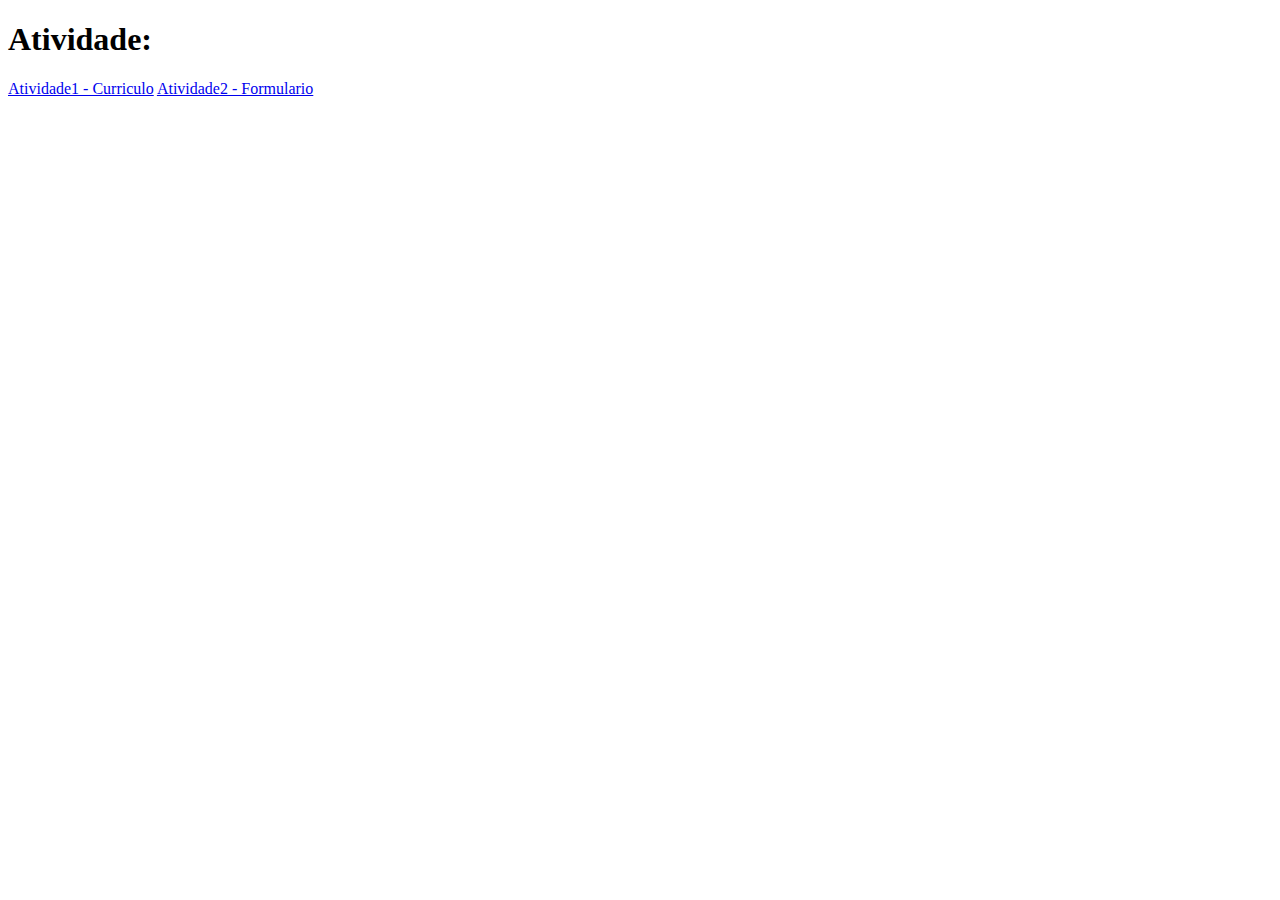
==== index.html @ 80603ebe "Add files via upload" ====
<!DOCTYPE html>
<html lang="en">
<head>
    <meta charset="UTF-8">
    <meta http-equiv="X-UA-Compatible" content="IE=edge">
    <meta name="viewport" content="width=device-width, initial-scale=1.0">
    <title>Sumario</title>
</head>
<body>
    <h1>Atividade:</h1>
    <a href="Atividade1/index.html">Atividade1 - Curriculo</a>
    <a href="Atividade2 - Formulario/index.html">Atividade2 - Formulario</a>
</body>
</html>
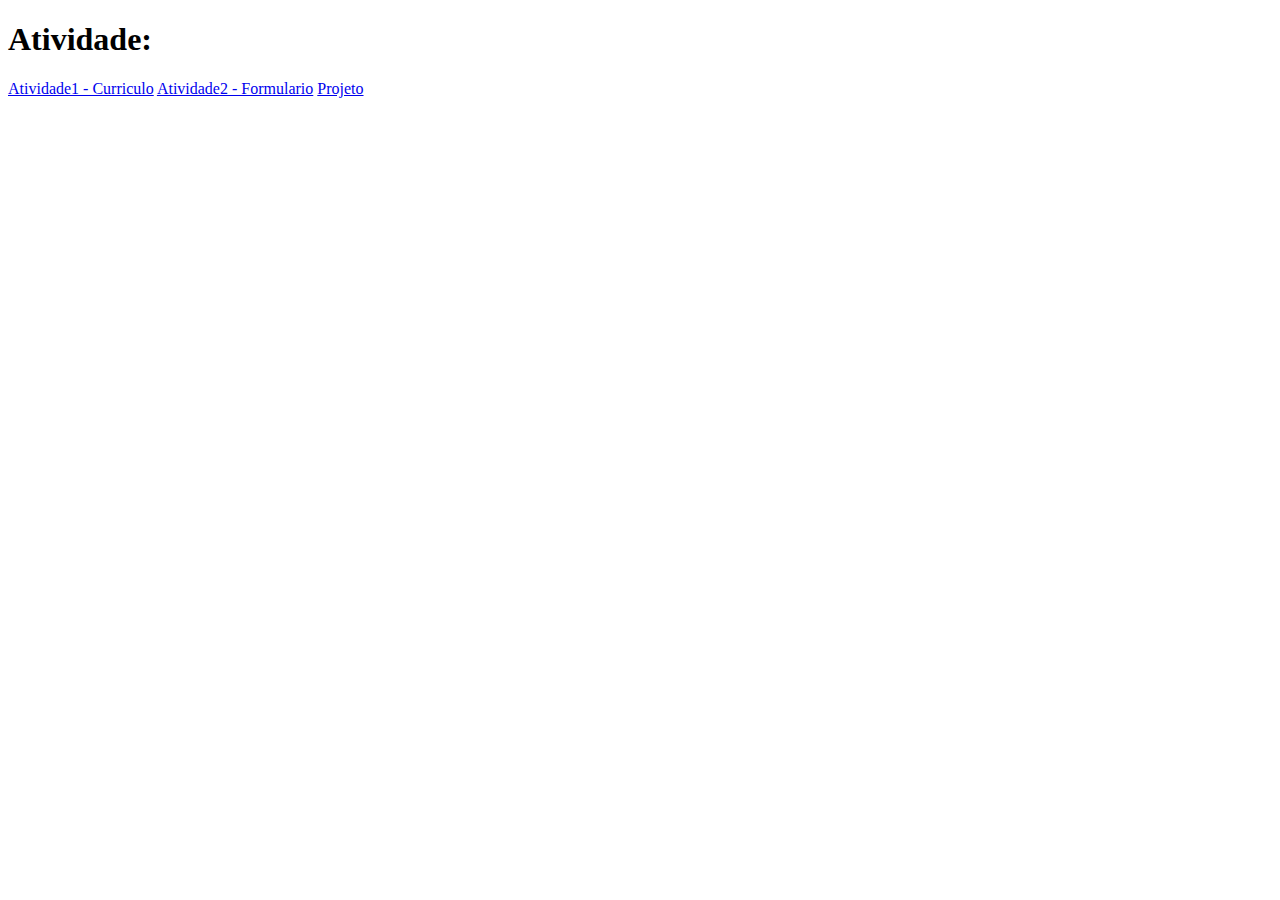
==== commit 4ff17e5b: "Update index.html" ====
--- a/index.html
+++ b/index.html
@@ -10,5 +10,6 @@
     <h1>Atividade:</h1>
     <a href="Atividade1/index.html">Atividade1 - Curriculo</a>
     <a href="Atividade2 - Formulario/index.html">Atividade2 - Formulario</a>
+    <a href="Projeto15/index.html">Projeto</a>
 </body>
-</html>+</html>
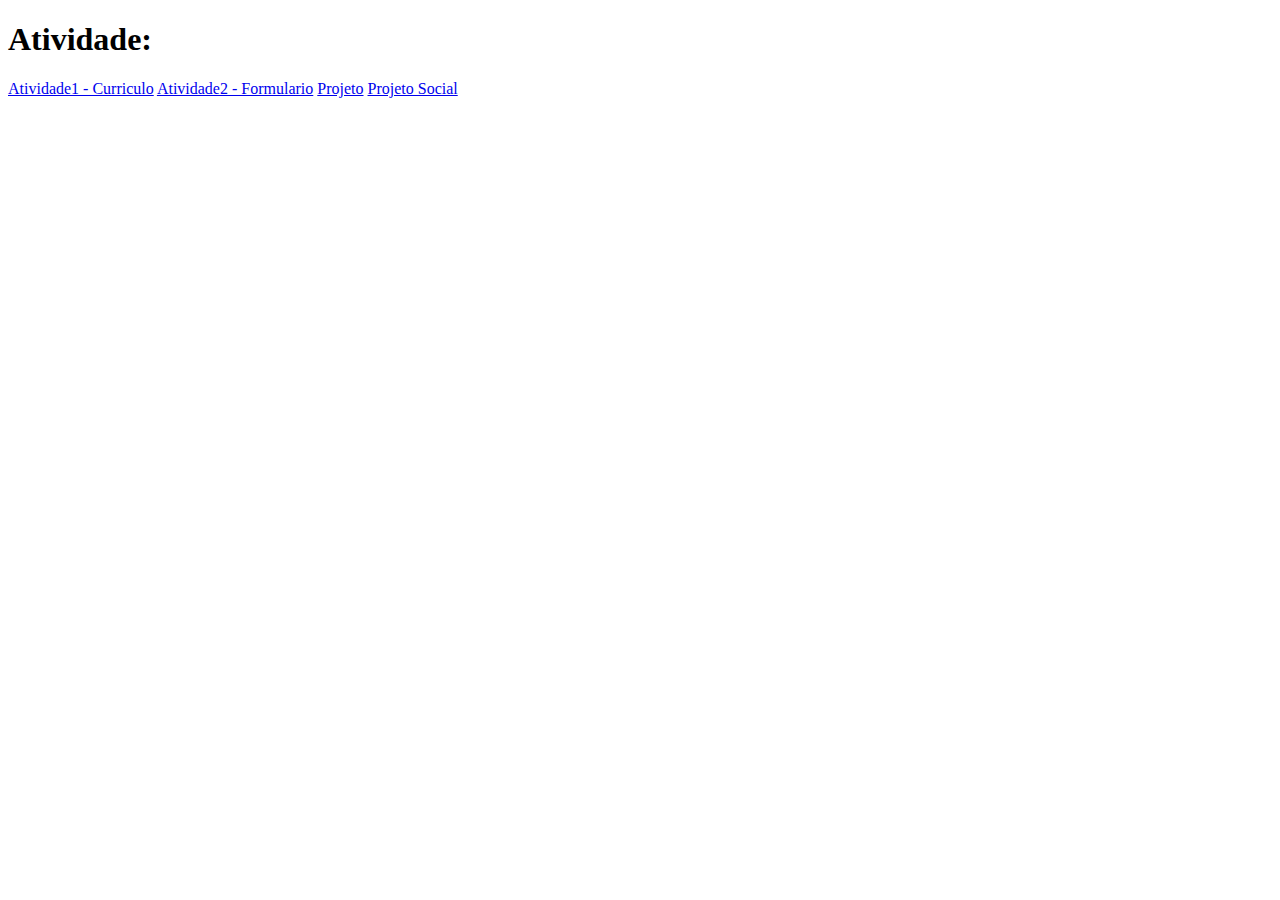
==== commit 6d3704ac: "Update index.html" ====
--- a/index.html
+++ b/index.html
@@ -11,5 +11,6 @@
     <a href="Atividade1/index.html">Atividade1 - Curriculo</a>
     <a href="Atividade2 - Formulario/index.html">Atividade2 - Formulario</a>
     <a href="Projeto15/index.html">Projeto</a>
+    <a href="projeto Social">Projeto Social</a>
 </body>
 </html>
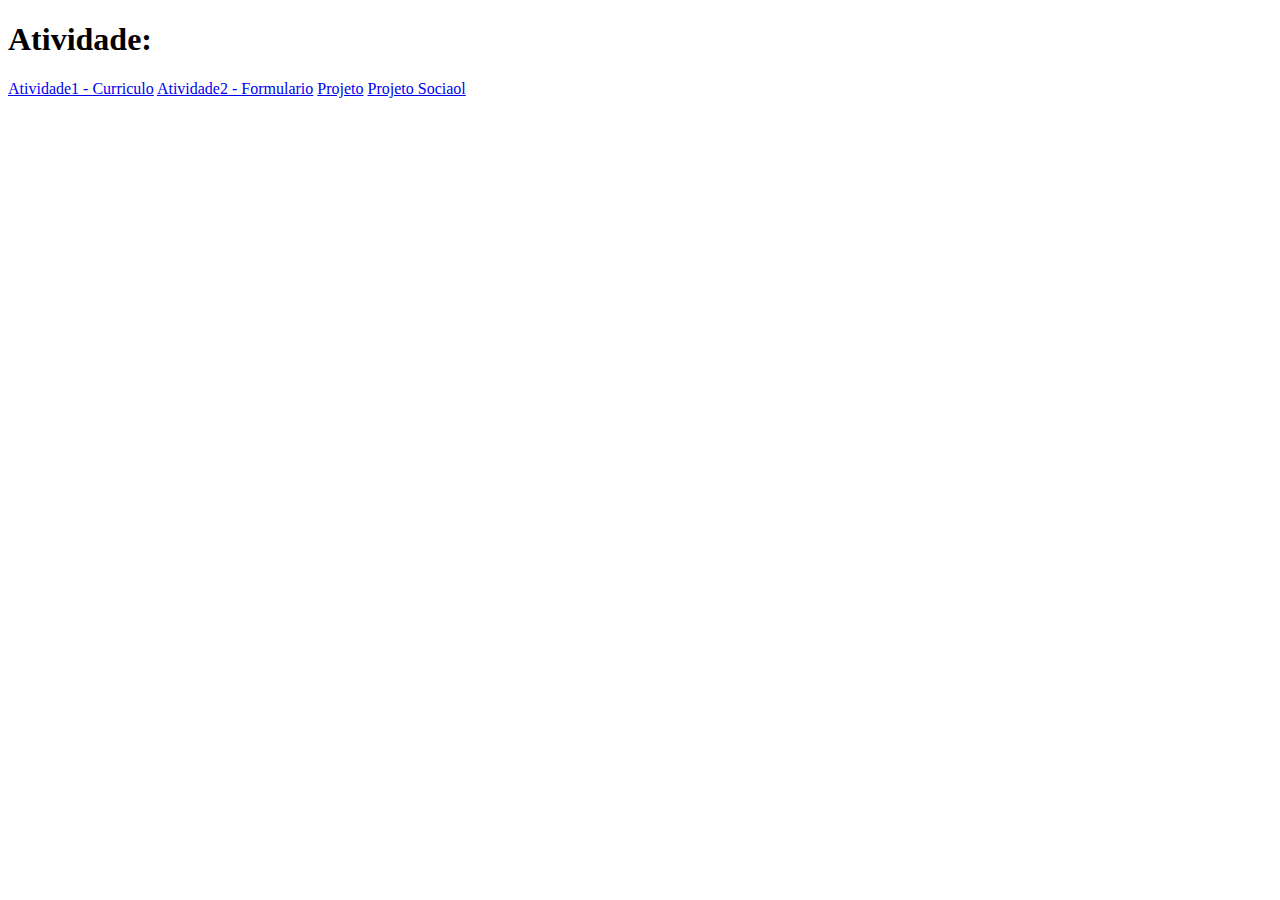
==== commit 4c11bd49: "Update index.html" ====
--- a/index.html
+++ b/index.html
@@ -11,6 +11,6 @@
     <a href="Atividade1/index.html">Atividade1 - Curriculo</a>
     <a href="Atividade2 - Formulario/index.html">Atividade2 - Formulario</a>
     <a href="Projeto15/index.html">Projeto</a>
-    <a href="projeto Social">Projeto Social</a>
+    <a href="https://ruanmenezeslima123.github.io/AlunoRuan/Projeto%20Social/Index.html">Projeto Sociaol</a>
 </body>
 </html>
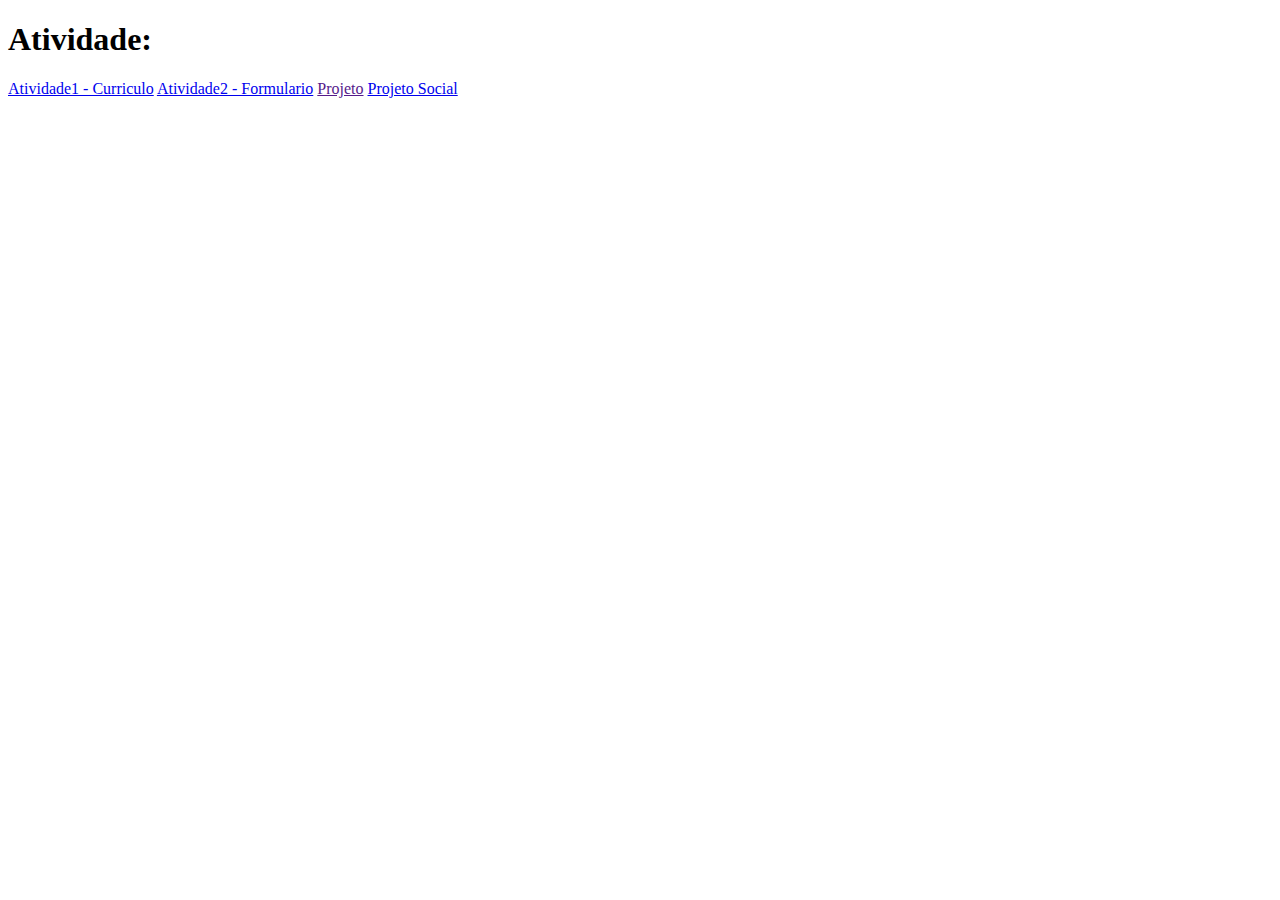
==== commit 8efbdba0: "Update index.html" ====
--- a/index.html
+++ b/index.html
@@ -10,7 +10,7 @@
     <h1>Atividade:</h1>
     <a href="Atividade1/index.html">Atividade1 - Curriculo</a>
     <a href="Atividade2 - Formulario/index.html">Atividade2 - Formulario</a>
-    <a href="Projeto15/index.html">Projeto</a>
-    <a href="https://ruanmenezeslima123.github.io/AlunoRuan/Projeto%20Social/Index.html">Projeto Sociaol</a>
+    <a href="">Projeto</a>
+    <a href="https://ruanmenezeslima123.github.io/AlunoRuan/Projeto%20Social/Index.html">Projeto Social</a>
 </body>
 </html>
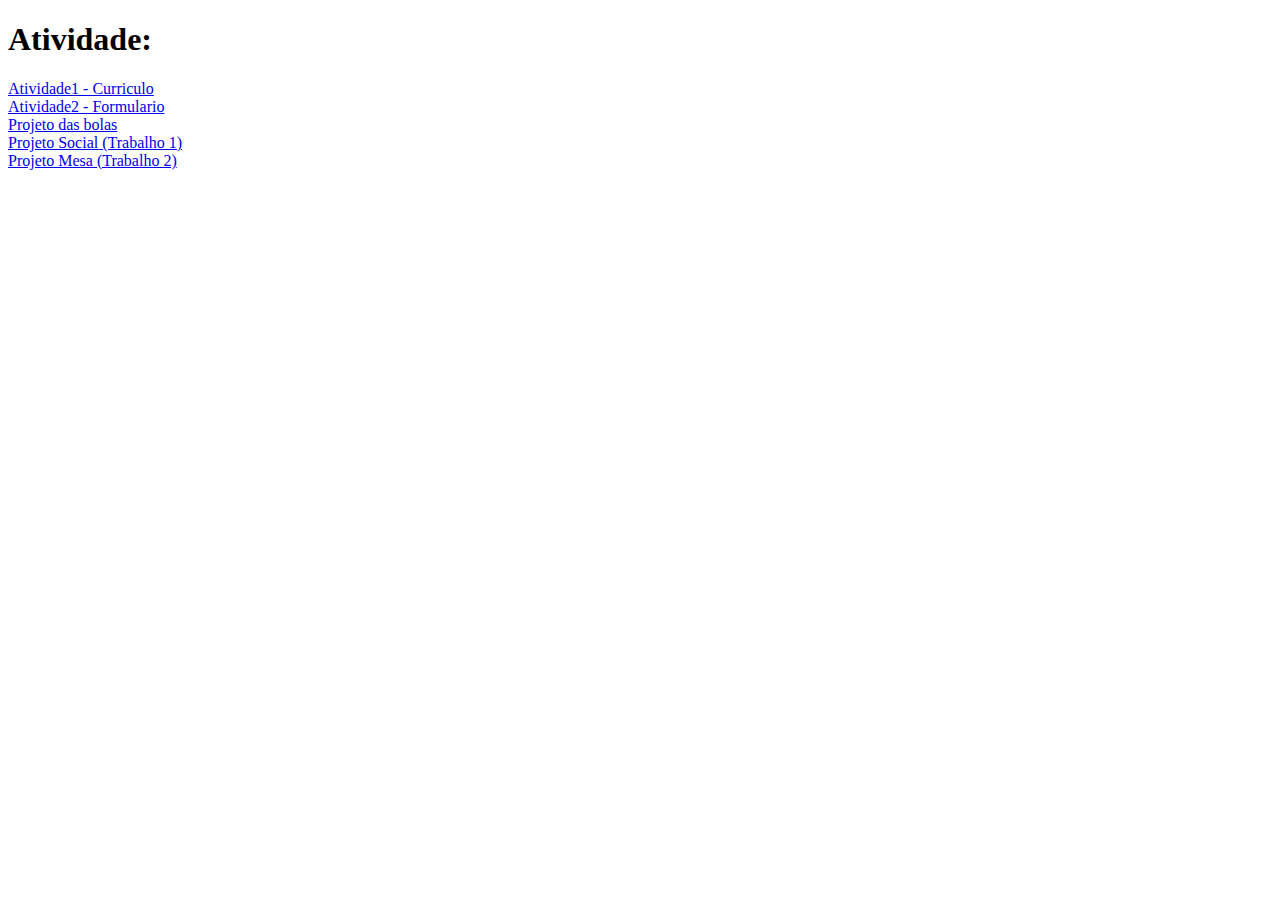
==== commit b0dc6659: "Atualizar o index.html" ====
--- a/index.html
+++ b/index.html
@@ -8,9 +8,12 @@
 </head>
 <body>
     <h1>Atividade:</h1>
-    <a href="Atividade1/index.html">Atividade1 - Curriculo</a>
-    <a href="Atividade2 - Formulario/index.html">Atividade2 - Formulario</a>
-    <a href="">Projeto</a>
-    <a href="https://ruanmenezeslima123.github.io/AlunoRuan/Projeto%20Social/Index.html">Projeto Social</a>
+    <a href="Atividade1/index.html">Atividade1 - Curriculo</a> <br>
+    <a href="https://ruanmenezeslima123.github.io/AlunoRuan/Atividade2/index.html">Atividade2 - Formulario</a> <br>
+    <a href="https://ruanmenezeslima123.github.io/AlunoRuan/projeto15/index.html">Projeto das bolas</a> <br>
+    <a href="https://ruanmenezeslima123.github.io/AlunoRuan/Projeto%20Social/Index.html">Projeto Social (Trabalho 1)</a> <br>
+    <a href="https://ruanmenezeslima123.github.io/AlunoRuan/projeto-Mesa-Estilo/index.html">Projeto Mesa (Trabalho 2)</a> <br>
+    <a href="https://ruanmenezeslima123.github.io/AlunoRuan/projeto-Mesa/index.html>Projeto Mesa (Trabalho 3)</a>
+
 </body>
 </html>
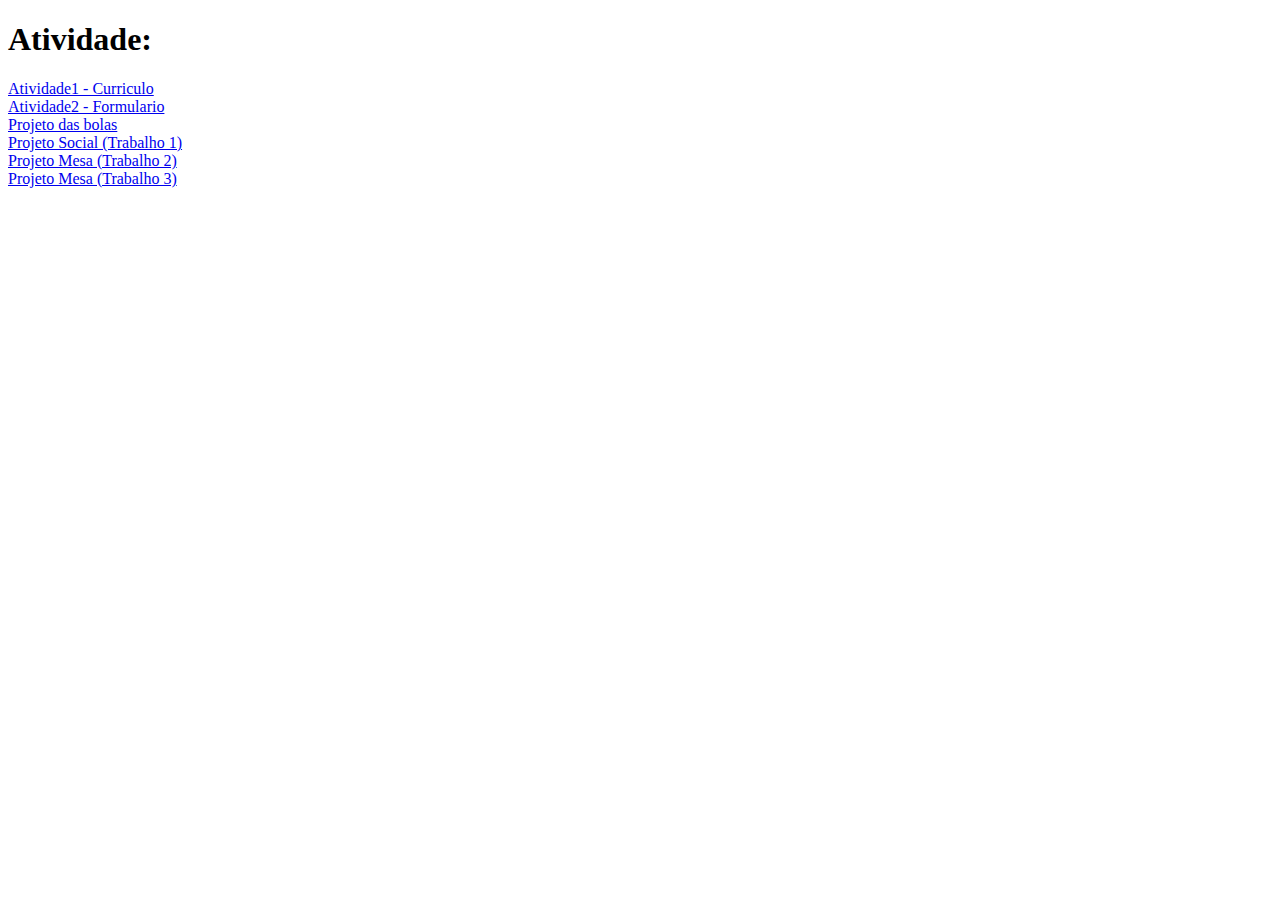
==== commit 7d1311fc: "Atualizar o index.html" ====
--- a/index.html
+++ b/index.html
@@ -13,7 +13,7 @@
     <a href="https://ruanmenezeslima123.github.io/AlunoRuan/projeto15/index.html">Projeto das bolas</a> <br>
     <a href="https://ruanmenezeslima123.github.io/AlunoRuan/Projeto%20Social/Index.html">Projeto Social (Trabalho 1)</a> <br>
     <a href="https://ruanmenezeslima123.github.io/AlunoRuan/projeto-Mesa-Estilo/index.html">Projeto Mesa (Trabalho 2)</a> <br>
-    <a href="https://ruanmenezeslima123.github.io/AlunoRuan/projeto-Mesa/index.html>Projeto Mesa (Trabalho 3)</a>
+    <a href="https://ruanmenezeslima123.github.io/AlunoRuan/projeto-Mesa/index.html">Projeto Mesa (Trabalho 3)</a>
 
 </body>
 </html>
